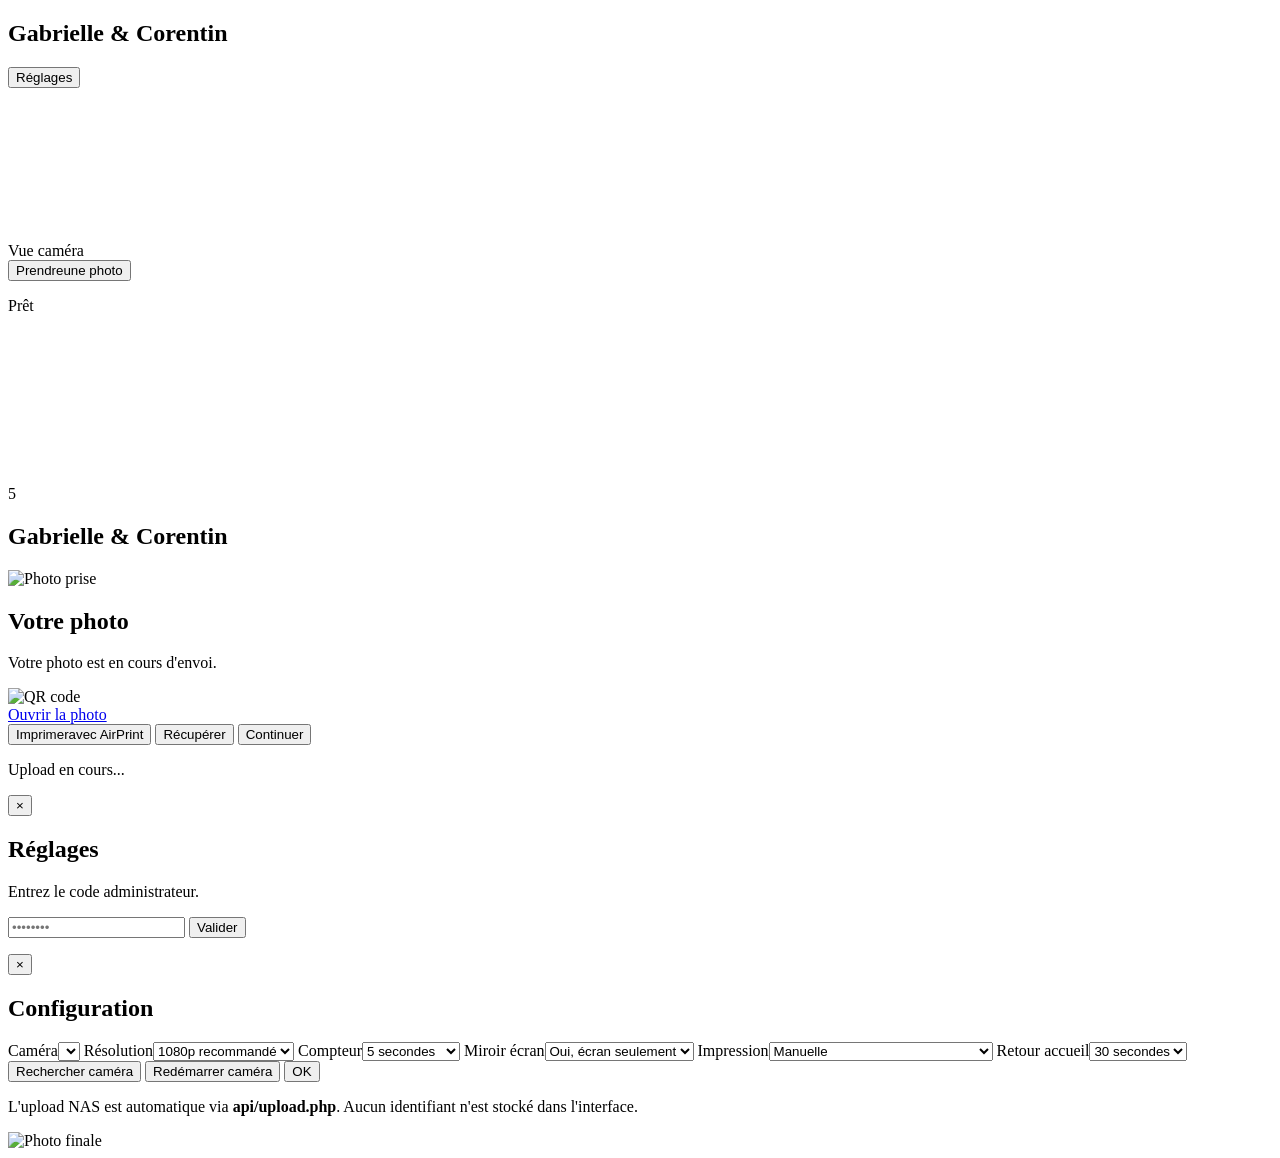
==== nas-photobooth/index.html @ 214da044 "Add professional NAS photobooth interface" ====
<!doctype html>
<html lang="fr">
<head>
  <meta charset="utf-8">
  <meta name="viewport" content="width=device-width, initial-scale=1, maximum-scale=1, user-scalable=no, viewport-fit=cover">
  <meta name="apple-mobile-web-app-capable" content="yes">
  <meta name="apple-mobile-web-app-title" content="Photobooth GC">
  <meta name="apple-mobile-web-app-status-bar-style" content="black-translucent">
  <meta name="theme-color" content="#FEF2EB">
  <link rel="icon" href="assets/logo.svg" type="image/svg+xml">
  <link rel="apple-touch-icon" href="assets/logo.svg">
  <link rel="stylesheet" href="styles.css?v=nas-pro-01">
  <title>Photobooth Gabrielle & Corentin</title>
</head>
<body>
  <main class="booth" id="booth">
    <section class="screen screen-home is-active" id="homeScreen">
      <header class="topbar">
        <div></div>
        <h1>Gabrielle & Corentin</h1>
        <button id="settingsButton" class="text-button" type="button">Réglages</button>
      </header>

      <section class="live-window">
        <video id="liveVideo" autoplay muted playsinline></video>
        <div id="cameraPlaceholder" class="placeholder">Vue caméra</div>
      </section>

      <footer class="home-cta">
        <button id="takePhotoButton" class="big-button" type="button"><span>Prendre</span><span>une photo</span></button>
        <p id="statusText" class="status">Prêt</p>
      </footer>
    </section>

    <section class="screen screen-countdown" id="countdownScreen">
      <section class="count-window">
        <video id="countVideo" autoplay muted playsinline></video>
        <div id="countNumber" class="count-number">5</div>
      </section>
    </section>

    <section class="screen screen-result" id="resultScreen">
      <header class="topbar result-topbar">
        <div></div>
        <h1>Gabrielle & Corentin</h1>
        <div></div>
      </header>

      <section class="result-layout">
        <div class="result-photo-wrap">
          <img id="resultPreview" class="result-photo" alt="Photo prise">
        </div>
        <aside class="qr-panel" id="inlineQrPanel">
          <h2>Votre photo</h2>
          <p id="qrHelp">Votre photo est en cours d'envoi.</p>
          <div class="qr-box"><img id="qrImage" alt="QR code"></div>
          <a id="photoLink" href="#" target="_blank" rel="noreferrer">Ouvrir la photo</a>
        </aside>
      </section>

      <footer class="result-actions">
        <button id="printButton" class="pill-button" type="button"><span>Imprimer</span><span>avec AirPrint</span></button>
        <button id="recoverButton" class="pill-button" type="button">Récupérer</button>
        <button id="continueButton" class="pill-button" type="button">Continuer</button>
      </footer>
      <p id="resultStatus" class="result-status">Upload en cours...</p>
    </section>

    <section class="modal" id="pinPanel" aria-hidden="true">
      <div class="card small-card">
        <button id="closePinButton" class="close-button" type="button">×</button>
        <h2>Réglages</h2>
        <p>Entrez le code administrateur.</p>
        <input id="pinInput" class="pin-input" inputmode="numeric" maxlength="8" placeholder="••••••••">
        <button id="validatePinButton" class="admin-button" type="button">Valider</button>
        <p id="pinError" class="error"></p>
      </div>
    </section>

    <section class="modal" id="settingsPanel" aria-hidden="true">
      <div class="card settings-card">
        <button id="closeSettingsButton" class="close-button" type="button">×</button>
        <h2>Configuration</h2>
        <div class="settings-grid">
          <label>Caméra<select id="cameraSelect"></select></label>
          <label>Résolution<select id="resolutionSelect"><option value="1280x720">720p secours</option><option value="1920x1080" selected>1080p recommandé</option><option value="3840x2160">4K test</option></select></label>
          <label>Compteur<select id="countdownSelect"><option value="3">3 secondes</option><option value="5" selected>5 secondes</option><option value="10">10 secondes</option></select></label>
          <label>Miroir écran<select id="mirrorSelect"><option value="preview" selected>Oui, écran seulement</option><option value="none">Non</option><option value="output">Oui, écran et photo</option></select></label>
          <label>Impression<select id="printModeSelect"><option value="manual" selected>Manuelle</option><option value="auto">AirPrint automatique après upload</option></select></label>
          <label>Retour accueil<select id="idleSelect"><option value="15">15 secondes</option><option value="30" selected>30 secondes</option><option value="60">60 secondes</option></select></label>
        </div>
        <div class="settings-actions">
          <button id="refreshCamerasButton" class="admin-secondary" type="button">Rechercher caméra</button>
          <button id="restartCameraButton" class="admin-secondary" type="button">Redémarrer caméra</button>
          <button id="saveSettingsButton" class="admin-button" type="button">OK</button>
        </div>
        <p class="hint">L'upload NAS est automatique via <strong>api/upload.php</strong>. Aucun identifiant n'est stocké dans l'interface.</p>
      </div>
    </section>
  </main>

  <div id="printArea" aria-hidden="true"><img id="printImage" alt="Photo finale"></div>
  <script src="app.js?v=nas-pro-01"></script>
</body>
</html>
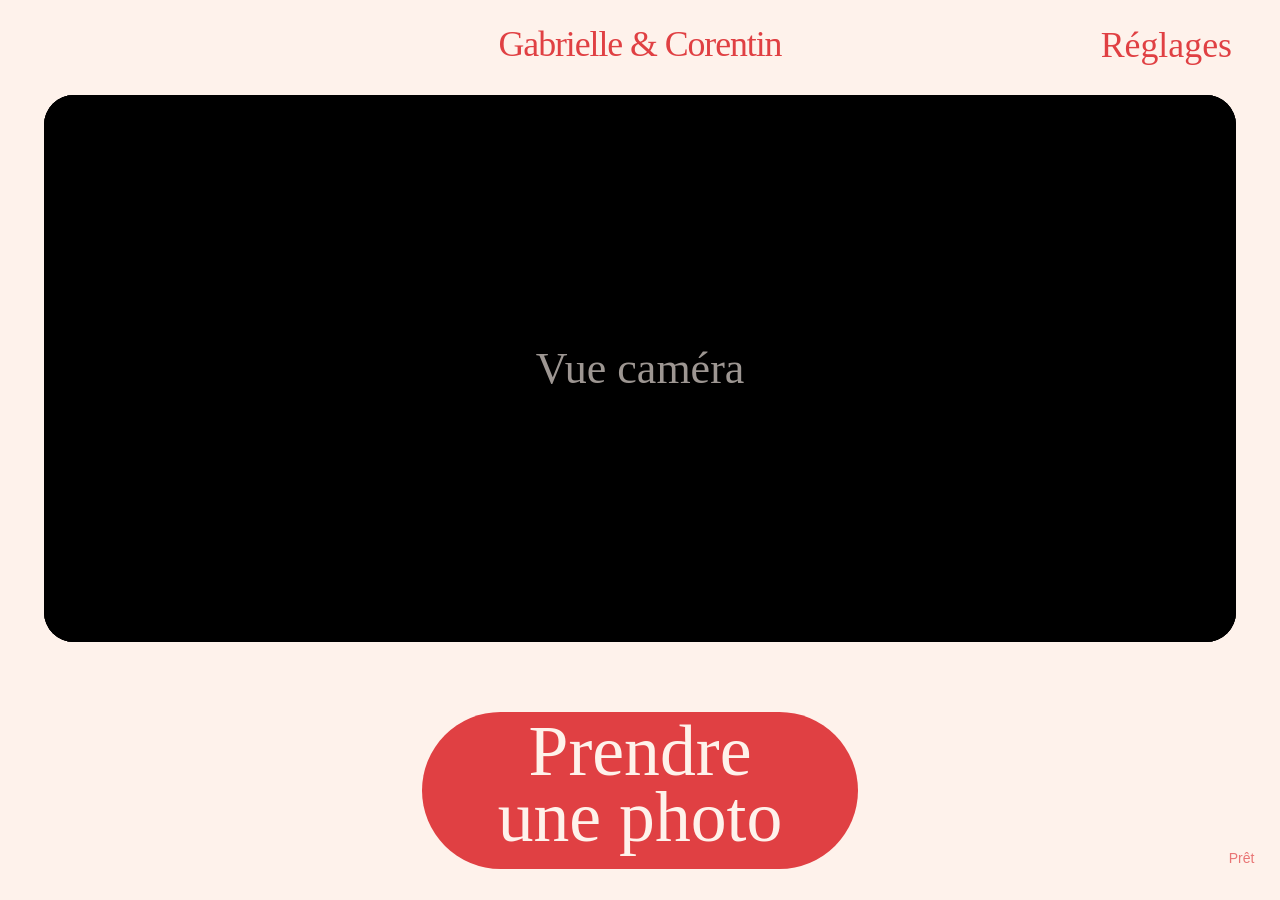
==== commit 56a474f4: "Remove recover button from NAS photobooth result screen" ====
--- a/nas-photobooth/index.html
+++ b/nas-photobooth/index.html
@@ -9,7 +9,7 @@
   <meta name="theme-color" content="#FEF2EB">
   <link rel="icon" href="assets/logo.svg" type="image/svg+xml">
   <link rel="apple-touch-icon" href="assets/logo.svg">
-  <link rel="stylesheet" href="styles.css?v=nas-pro-01">
+  <link rel="stylesheet" href="styles.css?v=nas-pro-03">
   <title>Photobooth Gabrielle & Corentin</title>
 </head>
 <body>
@@ -58,9 +58,8 @@
         </aside>
       </section>
 
-      <footer class="result-actions">
+      <footer class="result-actions result-actions-two">
         <button id="printButton" class="pill-button" type="button"><span>Imprimer</span><span>avec AirPrint</span></button>
-        <button id="recoverButton" class="pill-button" type="button">Récupérer</button>
         <button id="continueButton" class="pill-button" type="button">Continuer</button>
       </footer>
       <p id="resultStatus" class="result-status">Upload en cours...</p>
@@ -100,6 +99,6 @@
   </main>
 
   <div id="printArea" aria-hidden="true"><img id="printImage" alt="Photo finale"></div>
-  <script src="app.js?v=nas-pro-01"></script>
+  <script src="app.js?v=nas-pro-03"></script>
 </body>
 </html>
--- a/nas-photobooth/styles.css
+++ b/nas-photobooth/styles.css
@@ -0,0 +1,4 @@
+@font-face{font-family:BravenGC;src:local('BravenRegular'),local('Braven Regular'),local('Braven')}
+@font-face{font-family:AgainstGC;src:local('against regular'),local('Against Regular'),local('Against')}
+:root{--cream:#FEF2EB;--red:#E04043;--ink:#241716;--soft:#8a6258;--display:BravenGC,Didot,'Bodoni 72','Times New Roman',serif;--text:AgainstGC,'Helvetica Neue',Arial,sans-serif}
+*{box-sizing:border-box;-webkit-tap-highlight-color:transparent}html,body{width:100%;height:100%;margin:0;overflow:hidden;background:var(--cream);color:var(--red);touch-action:manipulation;-webkit-user-select:none;user-select:none}body{font-family:var(--text)}button,input,select{font:inherit}button{cursor:pointer}.booth{position:fixed;inset:0;background:var(--cream);overflow:hidden}.screen{position:absolute;inset:0;display:none;background:var(--cream)}.screen.is-active{display:block}.topbar{position:absolute;z-index:5;left:0;right:0;top:0;height:9vh;min-height:66px;display:grid;grid-template-columns:1fr auto 1fr;align-items:center;padding:calc(env(safe-area-inset-top) + 8px) 48px 0}.topbar h1{margin:0;font-family:var(--display);font-size:clamp(24px,2.8vw,40px);font-weight:400;line-height:1;letter-spacing:-.03em}.text-button{justify-self:end;border:0;background:transparent;color:var(--red);font-family:var(--display);font-size:clamp(24px,2.8vw,40px);padding:8px 0}.live-window,.count-window{position:absolute;left:3.4vw;right:3.4vw;top:10.5vh;height:60.8vh;background:#000;border-radius:30px;overflow:hidden}.count-window{top:5.4vh;bottom:5.4vh;height:auto}.live-window video,.count-window video{position:absolute;inset:0;width:100%;height:100%;object-fit:cover;background:#000}.placeholder{position:absolute;inset:0;display:grid;place-items:center;background:#000;color:rgba(254,242,235,.62);font-family:var(--display);font-size:44px}.placeholder.is-hidden{display:none}body.mirror-preview .live-window video,body.mirror-preview .count-window video{transform:scaleX(-1)}.home-cta{position:absolute;left:0;right:0;bottom:3.4vh;display:grid;place-items:center}.big-button,.pill-button{border:0;background:var(--red);color:var(--cream);font-family:var(--display);font-weight:400;text-align:center}.big-button{width:min(34vw,500px);min-width:360px;height:17.5vh;min-height:126px;border-radius:999px;font-size:clamp(46px,5.6vw,78px);line-height:.92;display:flex;flex-direction:column;align-items:center;justify-content:center;padding:0 34px 12px}.big-button:disabled,.pill-button:disabled{opacity:.55}.status{position:absolute;right:2vw;bottom:.4vh;margin:0;color:rgba(224,64,67,.7);font-size:14px}.count-number{position:absolute;inset:0;display:grid;place-items:center;z-index:2;font-family:var(--display);font-size:clamp(190px,25vw,360px);line-height:1;color:var(--cream);text-shadow:0 12px 60px rgba(0,0,0,.35)}.result-layout{position:absolute;left:4vw;right:4vw;top:10.4vh;height:60.8vh;display:grid;grid-template-columns:1.35fr .65fr;gap:3.2vw}.result-photo-wrap{background:#000;border-radius:30px;overflow:hidden}.result-photo{width:100%;height:100%;display:block;object-fit:cover}.qr-panel{display:flex;flex-direction:column;align-items:center;justify-content:center;text-align:center;border:2px solid rgba(224,64,67,.28);border-radius:30px;padding:24px;background:rgba(255,248,244,.52)}.qr-panel h2{font-family:var(--display);font-weight:400;font-size:clamp(38px,4vw,66px);line-height:.9;margin:0 0 12px}.qr-panel p{font-size:18px;color:var(--soft);margin:0 0 16px}.qr-box{width:min(230px,22vw);height:min(230px,22vw);background:white;border-radius:24px;display:grid;place-items:center;border:2px solid rgba(224,64,67,.28);margin-bottom:14px}.qr-box img{width:86%;height:86%;object-fit:contain}.qr-panel a{font-family:var(--display);font-size:26px;color:var(--red);text-decoration:none;border-bottom:2px solid var(--red)}.result-actions{position:absolute;left:4.2vw;right:4.2vw;bottom:5.8vh;height:13.5vh;display:grid;grid-template-columns:1fr 1fr 1fr;gap:3.2vw}.pill-button{height:100%;border-radius:999px;font-size:clamp(30px,3.45vw,54px);line-height:.9;display:flex;align-items:center;justify-content:center;flex-direction:column;padding:0 18px 8px;letter-spacing:-.025em;white-space:normal;overflow:hidden}.result-status{position:absolute;left:0;right:0;bottom:2vh;margin:0;text-align:center;font-size:14px;color:rgba(224,64,67,.65)}.modal{position:absolute;inset:0;display:none;place-items:center;background:rgba(36,23,22,.42);backdrop-filter:blur(14px);z-index:30;padding:32px}.modal.is-open{display:grid}.card{position:relative;width:min(920px,100%);max-height:calc(100vh - 64px);overflow:auto;background:var(--cream);border:2px solid var(--red);border-radius:34px;padding:34px;box-shadow:0 28px 110px rgba(65,38,31,.22)}.small-card{max-width:560px}.card h2{font-family:var(--display);font-size:60px;line-height:.9;font-weight:400;margin:0 0 18px}.card p{color:var(--soft);font-size:20px}.close-button{position:absolute;right:22px;top:18px;border:0;background:transparent;color:var(--red);font-size:46px;line-height:1}.pin-input{width:100%;height:68px;background:#fff8f4;border:2px solid var(--red);border-radius:18px;color:var(--ink);font-size:34px;text-align:center;letter-spacing:.18em;margin:14px 0 18px}.error{min-height:24px;color:var(--red)!important}.settings-grid{display:grid;grid-template-columns:1fr 1fr;gap:18px}.settings-grid label{display:grid;gap:8px;color:var(--red);font-size:20px}.settings-grid select{height:58px;border:2px solid rgba(224,64,67,.45);background:#fff8f4;border-radius:16px;color:var(--ink);padding:10px 14px}.settings-actions{display:flex;gap:12px;flex-wrap:wrap;justify-content:flex-end;margin-top:24px}.admin-button,.admin-secondary{border:0;border-radius:999px;min-height:56px;padding:12px 24px;font-family:var(--display);font-size:28px}.admin-button{background:var(--red);color:var(--cream)}.admin-secondary{background:transparent;color:var(--red);border:2px solid var(--red);font-size:24px}.hint{font-size:16px!important}#printArea{display:none}@media(max-width:900px){.topbar{padding-left:28px;padding-right:28px}.result-layout{grid-template-columns:1fr}.qr-panel{display:none}.big-button{min-width:300px;width:42vw;font-size:clamp(42px,7vw,64px)}.result-actions{gap:2.4vw}.pill-button{font-size:clamp(28px,4.8vw,42px);padding-left:12px;padding-right:12px}.settings-grid{grid-template-columns:1fr}}@media print{html,body{width:148mm;height:100mm;margin:0;background:#fff!important;overflow:hidden!important}body *{visibility:hidden!important}#printArea,#printArea *{visibility:visible!important}#printArea{display:block!important;position:fixed!important;inset:0;width:148mm;height:100mm;background:#fff}#printArea img{display:block;width:148mm;height:100mm;object-fit:cover}@page{size:148mm 100mm;margin:0}}
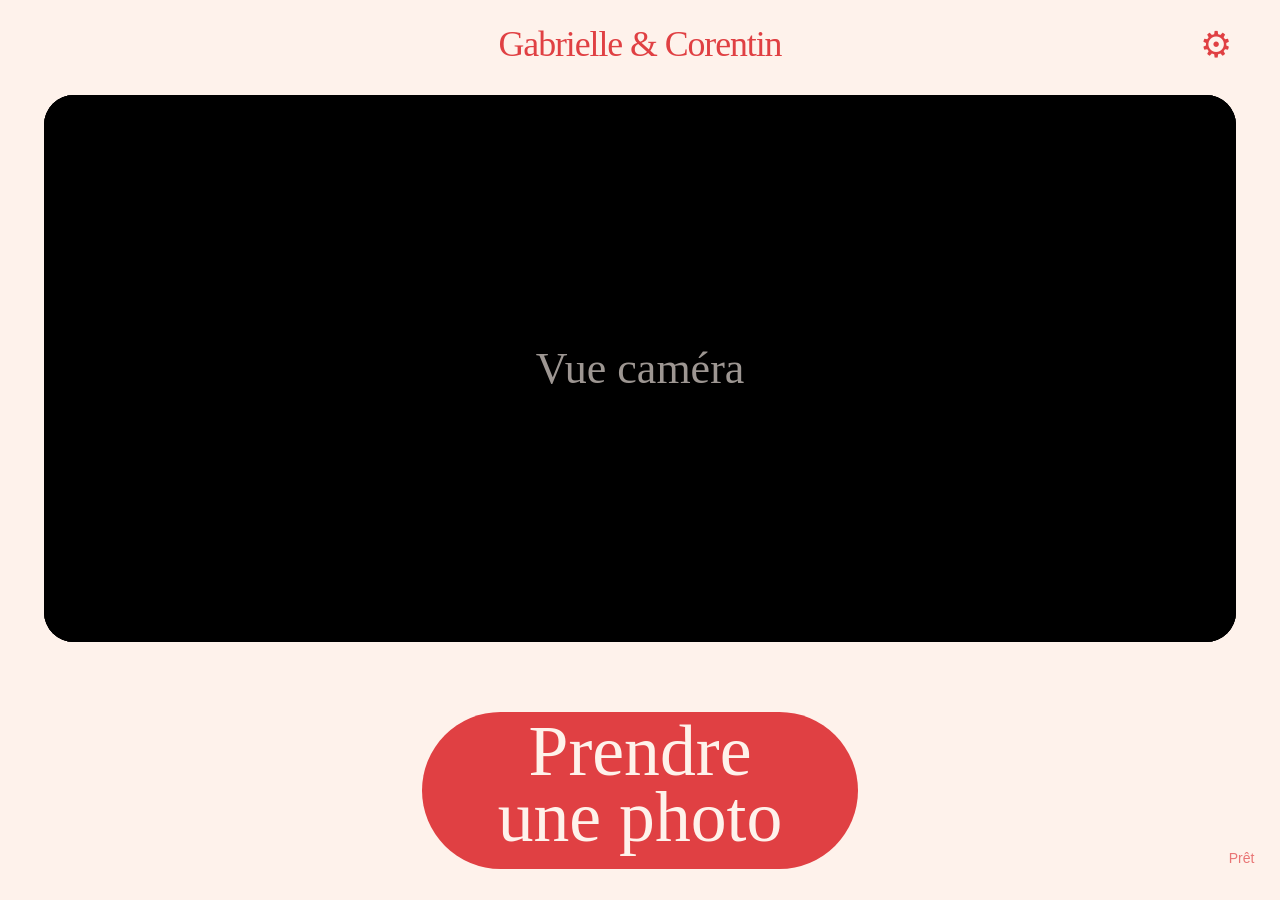
==== commit 723465d8: "Use settings icon and bump NAS app cache" ====
--- a/nas-photobooth/index.html
+++ b/nas-photobooth/index.html
@@ -9,7 +9,7 @@
   <meta name="theme-color" content="#FEF2EB">
   <link rel="icon" href="assets/logo.svg" type="image/svg+xml">
   <link rel="apple-touch-icon" href="assets/logo.svg">
-  <link rel="stylesheet" href="styles.css?v=nas-pro-03">
+  <link rel="stylesheet" href="styles.css?v=nas-pro-04">
   <title>Photobooth Gabrielle & Corentin</title>
 </head>
 <body>
@@ -18,7 +18,7 @@
       <header class="topbar">
         <div></div>
         <h1>Gabrielle & Corentin</h1>
-        <button id="settingsButton" class="text-button" type="button">Réglages</button>
+        <button id="settingsButton" class="text-button icon-button" type="button" aria-label="Réglages">⚙︎</button>
       </header>
 
       <section class="live-window">
@@ -99,6 +99,6 @@
   </main>
 
   <div id="printArea" aria-hidden="true"><img id="printImage" alt="Photo finale"></div>
-  <script src="app.js?v=nas-pro-03"></script>
+  <script src="app.js?v=nas-pro-04"></script>
 </body>
 </html>
